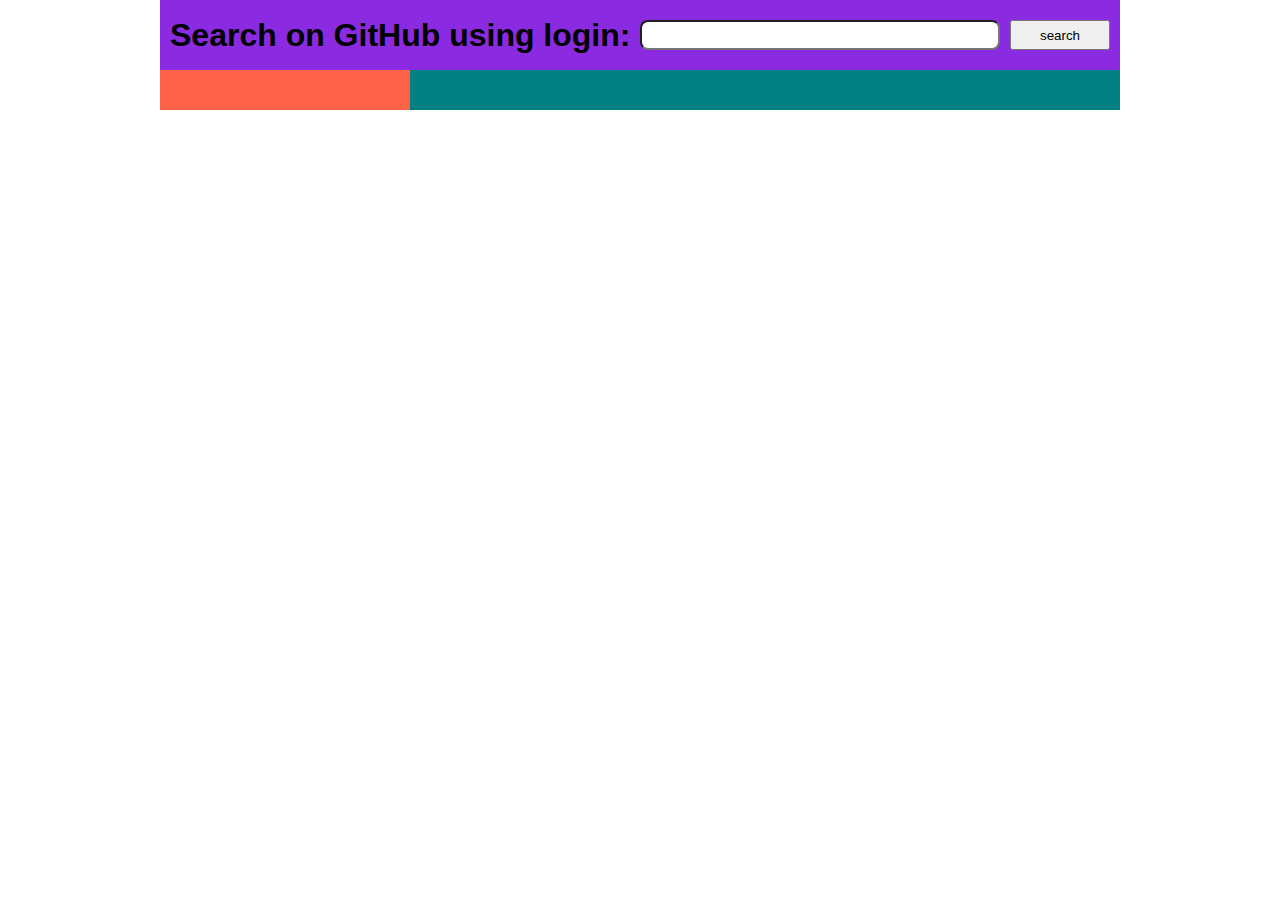
==== week_3/index.html @ 1f6bc1b9 "Add files via upload" ====
<!DOCTYPE html>
<html lang="en">
<head>
  <meta charset="UTF-8">
  <meta name="viewport" content="width=device-width, initial-scale=1.0">
  <meta http-equiv="X-UA-Compatible" content="ie=edge">
  <link rel="stylesheet" href="main.css">
  <title>Document</title>
</head>
<body>

  <header>
    <h1>Search on GitHub using login:</h1>
    <input type="text" id="userName">
    <button id="search">search</button>
  </header>

  <section>
    <aside id="userCard"></aside>
    <div id="wrap">
      <ul id="userReposList">

      </ul>
    </div>

  </section>
  
  <script src="main.js"></script>
</body>
</html>
---- week_3/main.css ----
* {
  margin: 0;
  padding: 0;
  box-sizing: border-box;
}

body {
  margin: 0 auto;
  max-width: 960px;
  font-family: sans-serif;
  line-height: 1.5;
}
header {
  padding: 10px;
  display: flex;
  flex-flow: row wrap;
  align-items: center;
  background-color: blueviolet;
}
input {
  margin: 10px;
  padding: 10px;
 flex: 1;
  height: 30px;
  border-radius: 8px;
}
#search {
  margin-left: auto; 
  width: 100px;
  height: 30px;
}
#userCard {
  width: 250px;
  display: flex;
  flex-direction: column;
  background-color: tomato;
}
img {
  max-width: 100%;
  display: block;
  border-radius: 12px;
}
section {
  display: flex;
  flex-flow: row nowrap;
}
aside {
  padding: 10px;
}
#wrap {
  flex: 1;
  background-color: teal;
}
#userReposList {
  padding: 20px;
  padding-left: 40px;
  font-size: 20px;
}
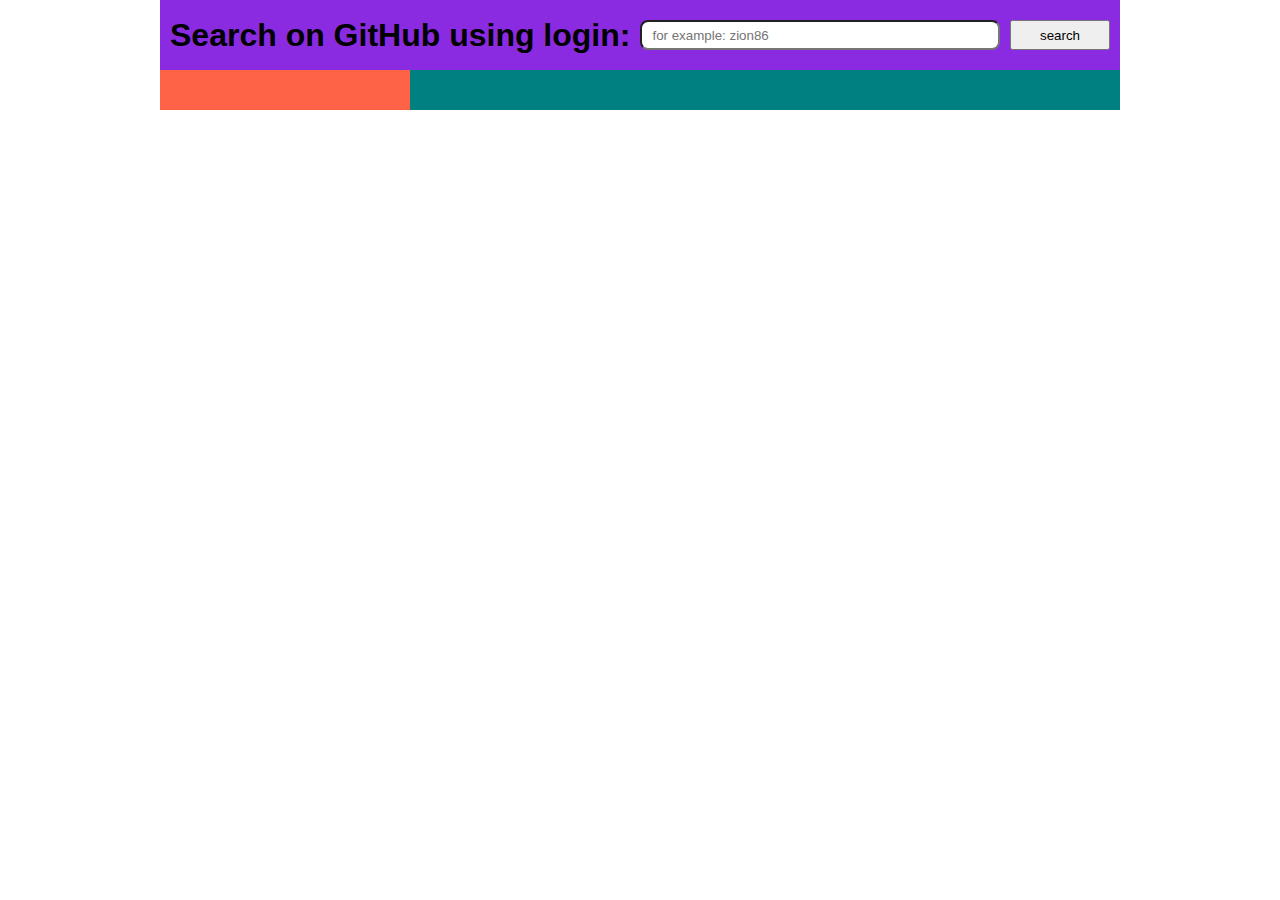
==== commit a764b5eb: "edit tag input" ====
--- a/week_3/index.html
+++ b/week_3/index.html
@@ -11,7 +11,7 @@
 
   <header>
     <h1>Search on GitHub using login:</h1>
-    <input type="text" id="userName">
+    <input type="text" id="userName" placeholder="for example: zion86">
     <button id="search">search</button>
   </header>
 
@@ -27,4 +27,4 @@
   
   <script src="main.js"></script>
 </body>
-</html>+</html>
